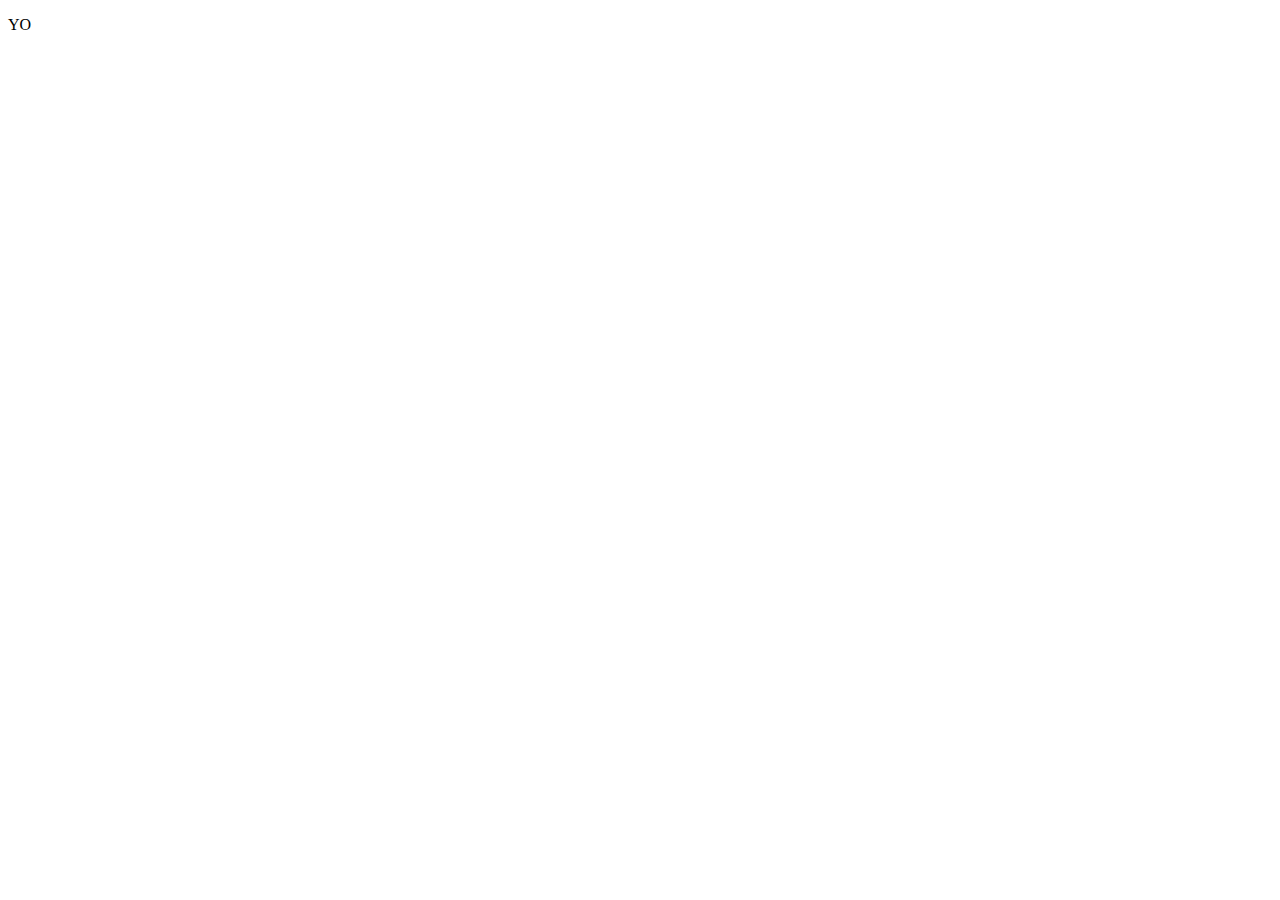
==== app/index.html @ e714c26e "innitial commit" ====
<!doctype html>
<html>

<head>
  <meta charset='utf-8'>
  <title>Envato Front End Coding Test</title>
  <link rel='stylesheet' href='style.css' />
</head>

<body>
  <div id="app"></div>
  <script type="module" src='src/index.js'></script>
  <script type="module" src='script.js'></script>
</body>

</html>
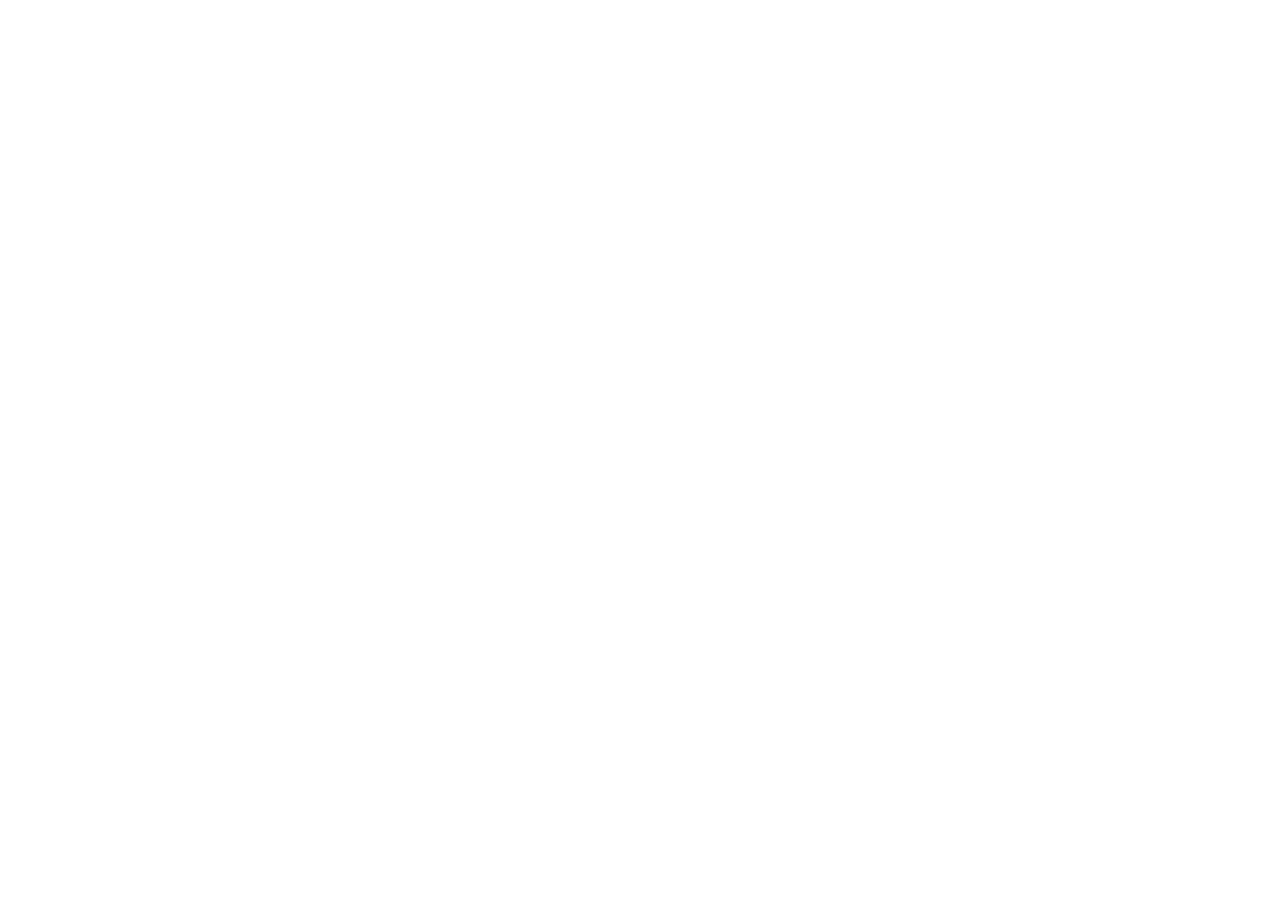
==== commit a959f237: "yo" ====
--- a/app/index.html
+++ b/app/index.html
@@ -9,7 +9,6 @@
 
 <body>
   <div id="app"></div>
-  <script type="module" src='src/index.js'></script>
   <script type="module" src='script.js'></script>
 </body>
 
